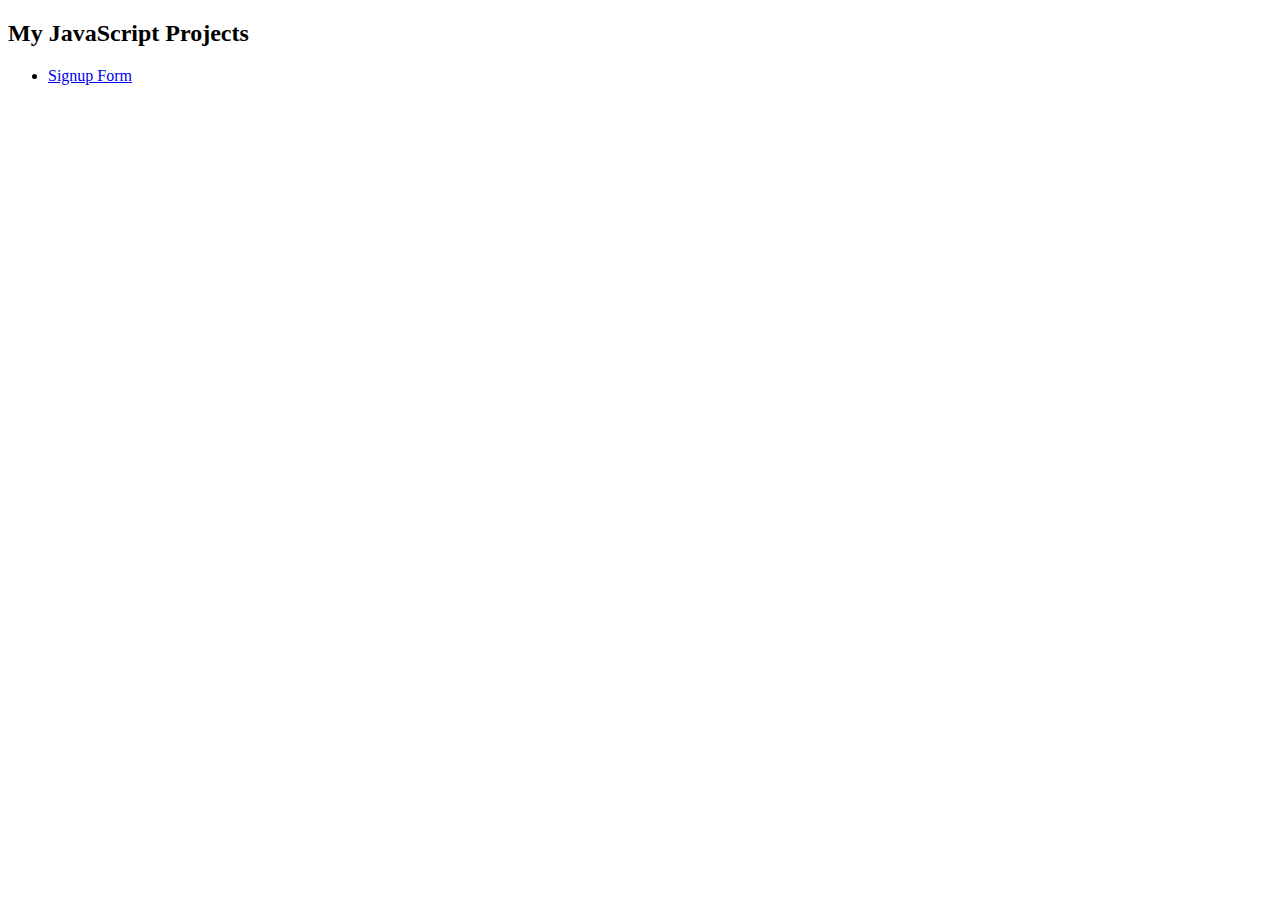
==== index.html @ 0c2eb282 "Home page for JS projects" ====
<!DOCTYPE html>
<html lang="en">

<head>
    <meta charset="UTF-8">
    <meta http-equiv="X-UA-Compatible" content="IE=edge">
    <meta name="viewport" content="width=device-width, initial-scale=1.0">
    <link rel="stylesheet" href="styles.css">
    <title>JavaScript Projects</title>
</head>

<body>
    <div class="container">
        <h2>My JavaScript Projects</h2>
        <ul class="project-list">
            <li class="project"><a href="./signup-form/index.html">Signup Form</a></li>
        </ul>
    </div>
</body>

</html>
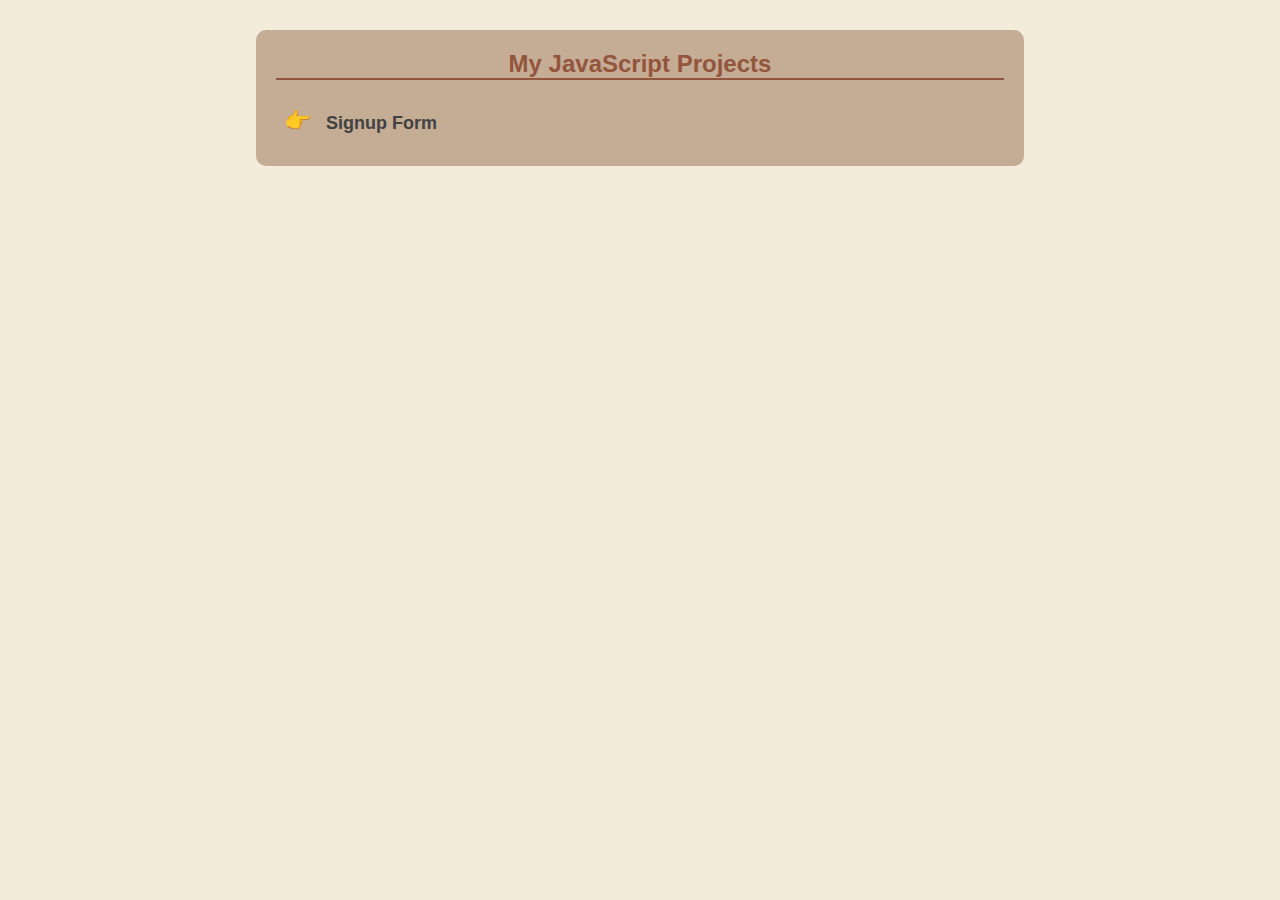
==== commit ec59ede5: "Form validation basic setup" ====
--- a/index.html
+++ b/index.html
@@ -13,7 +13,7 @@
     <div class="container">
         <h2>My JavaScript Projects</h2>
         <ul class="project-list">
-            <li class="project"><a href="./signup-form/index.html">Signup Form</a></li>
+            <li class="project"><a href="./form-validation/index.html">Signup Form</a></li>
         </ul>
     </div>
 </body>
--- a/styles.css
+++ b/styles.css
@@ -0,0 +1,65 @@
+*,
+*::before,
+*::after {
+    margin: 0;
+    padding: 0;
+    box-sizing: border-box;
+}
+
+body {
+    font-family: 'Segoe UI', Tahoma, Geneva, Verdana, sans-serif;
+    background-color: #f3ecda;
+}
+
+.container {
+    width: 60%;
+    margin: 1.875rem auto;
+    background-color: #c4ac95;
+    display: flex;
+    justify-content: center;
+    flex-direction: column;
+    padding: 20px;
+    border-radius: 10px;
+}
+
+.container>h2 {
+    text-align: center;
+    color: #94553d;
+    border-bottom: 2px solid#94553d;
+    margin-bottom: 1.25rem;
+
+}
+
+.container ul li {
+    display: flex;
+    align-items: center;
+    list-style-type: none;
+
+}
+
+
+.container ul li a {
+    text-decoration: none;
+    border-radius: 6px;
+    padding: 8px;
+    width: 100%;
+    color: rgb(66, 66, 66);
+    transition: all .2s ease;
+    display: flex;
+    align-items: center;
+    font-size: 1.125rem;
+    font-weight: 600;
+}
+
+.container ul li a::before {
+    content: '\1F449';
+    font-size: 22px;
+    margin-right: 15px;
+    margin-bottom: 4px;
+
+}
+
+.container ul li a:hover {
+    background-color: #94563d61;
+    color: #e3e3e3;
+}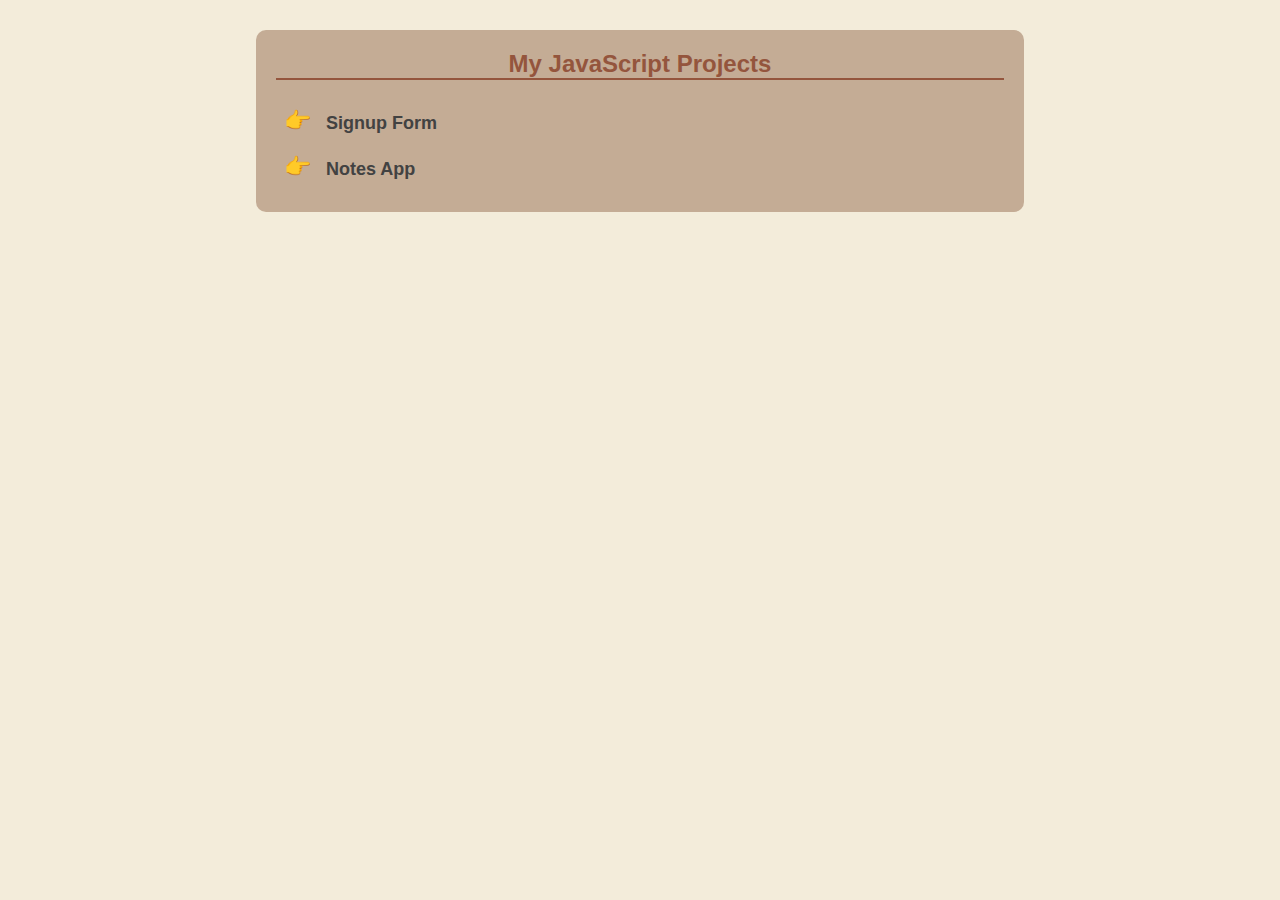
==== commit 22e10994: "added notes app to index.html" ====
--- a/index.html
+++ b/index.html
@@ -1,21 +1,22 @@
-<!DOCTYPE html>
-<html lang="en">
-
-<head>
-    <meta charset="UTF-8">
-    <meta http-equiv="X-UA-Compatible" content="IE=edge">
-    <meta name="viewport" content="width=device-width, initial-scale=1.0">
-    <link rel="stylesheet" href="styles.css">
-    <title>JavaScript Projects</title>
-</head>
-
-<body>
-    <div class="container">
-        <h2>My JavaScript Projects</h2>
-        <ul class="project-list">
-            <li class="project"><a href="./form-validation/index.html">Signup Form</a></li>
-        </ul>
-    </div>
-</body>
-
+<!DOCTYPE html>
+<html lang="en">
+
+<head>
+    <meta charset="UTF-8">
+    <meta http-equiv="X-UA-Compatible" content="IE=edge">
+    <meta name="viewport" content="width=device-width, initial-scale=1.0">
+    <link rel="stylesheet" href="styles.css">
+    <title>JavaScript Projects</title>
+</head>
+
+<body>
+    <div class="container">
+        <h2>My JavaScript Projects</h2>
+        <ul class="project-list">
+            <li class="project"><a href="./1-form-validation/index.html">Signup Form</a></li>
+            <li class="project"><a href="./2-notes-app/index.html">Notes App</a></li>
+        </ul>
+    </div>
+</body>
+
 </html>--- a/styles.css
+++ b/styles.css
@@ -1,65 +1,65 @@
-*,
-*::before,
-*::after {
-    margin: 0;
-    padding: 0;
-    box-sizing: border-box;
-}
-
-body {
-    font-family: 'Segoe UI', Tahoma, Geneva, Verdana, sans-serif;
-    background-color: #f3ecda;
-}
-
-.container {
-    width: 60%;
-    margin: 1.875rem auto;
-    background-color: #c4ac95;
-    display: flex;
-    justify-content: center;
-    flex-direction: column;
-    padding: 20px;
-    border-radius: 10px;
-}
-
-.container>h2 {
-    text-align: center;
-    color: #94553d;
-    border-bottom: 2px solid#94553d;
-    margin-bottom: 1.25rem;
-
-}
-
-.container ul li {
-    display: flex;
-    align-items: center;
-    list-style-type: none;
-
-}
-
-
-.container ul li a {
-    text-decoration: none;
-    border-radius: 6px;
-    padding: 8px;
-    width: 100%;
-    color: rgb(66, 66, 66);
-    transition: all .2s ease;
-    display: flex;
-    align-items: center;
-    font-size: 1.125rem;
-    font-weight: 600;
-}
-
-.container ul li a::before {
-    content: '\1F449';
-    font-size: 22px;
-    margin-right: 15px;
-    margin-bottom: 4px;
-
-}
-
-.container ul li a:hover {
-    background-color: #94563d61;
-    color: #e3e3e3;
+*,
+*::before,
+*::after {
+    margin: 0;
+    padding: 0;
+    box-sizing: border-box;
+}
+
+body {
+    font-family: 'Segoe UI', Tahoma, Geneva, Verdana, sans-serif;
+    background-color: #f3ecda;
+}
+
+.container {
+    width: 60%;
+    margin: 1.875rem auto;
+    background-color: #c4ac95;
+    display: flex;
+    justify-content: center;
+    flex-direction: column;
+    padding: 20px;
+    border-radius: 10px;
+}
+
+.container>h2 {
+    text-align: center;
+    color: #94553d;
+    border-bottom: 2px solid#94553d;
+    margin-bottom: 1.25rem;
+
+}
+
+.container ul li {
+    display: flex;
+    align-items: center;
+    list-style-type: none;
+
+}
+
+
+.container ul li a {
+    text-decoration: none;
+    border-radius: 6px;
+    padding: 8px;
+    width: 100%;
+    color: rgb(66, 66, 66);
+    transition: all .2s ease;
+    display: flex;
+    align-items: center;
+    font-size: 1.125rem;
+    font-weight: 600;
+}
+
+.container ul li a::before {
+    content: '\1F449';
+    font-size: 22px;
+    margin-right: 15px;
+    margin-bottom: 4px;
+
+}
+
+.container ul li a:hover {
+    background-color: #94563d61;
+    color: #e3e3e3;
 }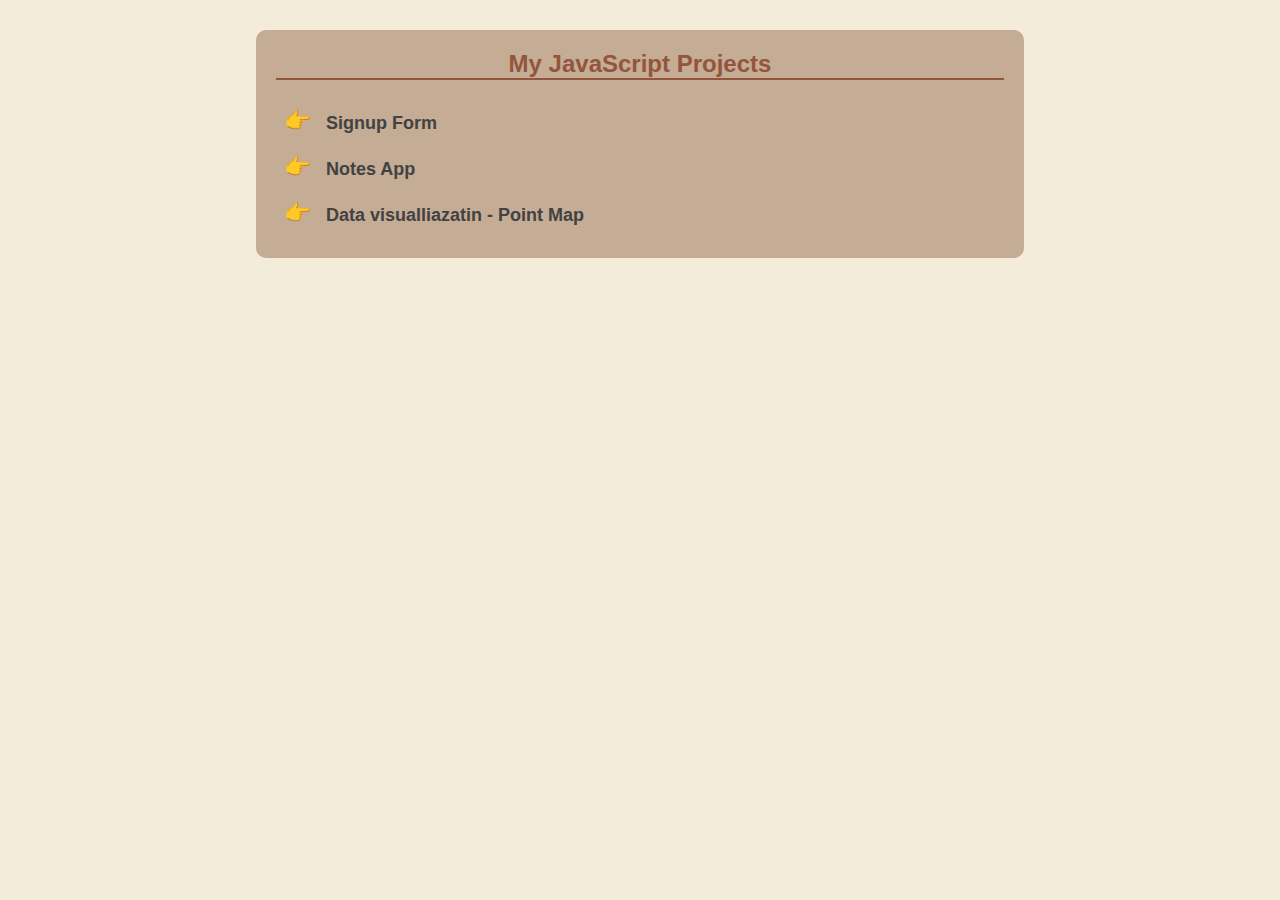
==== commit b1f2cdb2: "Point map project, using anychart js" ====
--- a/index.html
+++ b/index.html
@@ -13,8 +13,10 @@
     <div class="container">
         <h2>My JavaScript Projects</h2>
         <ul class="project-list">
-            <li class="project"><a href="./1-form-validation/index.html">Signup Form</a></li>
-            <li class="project"><a href="./2-notes-app/index.html">Notes App</a></li>
+            <li class="project"><a href="./1-form-validation/index.html" target="_blank">Signup Form</a></li>
+            <li class="project"><a href="./2-notes-app/index.html" target="_blank">Notes App</a></li>
+            <li class="project"><a href="./3-point-map-javascript/index.html" target="_blank">Data visualliazatin -
+                    Point Map</a></li>
         </ul>
     </div>
 </body>
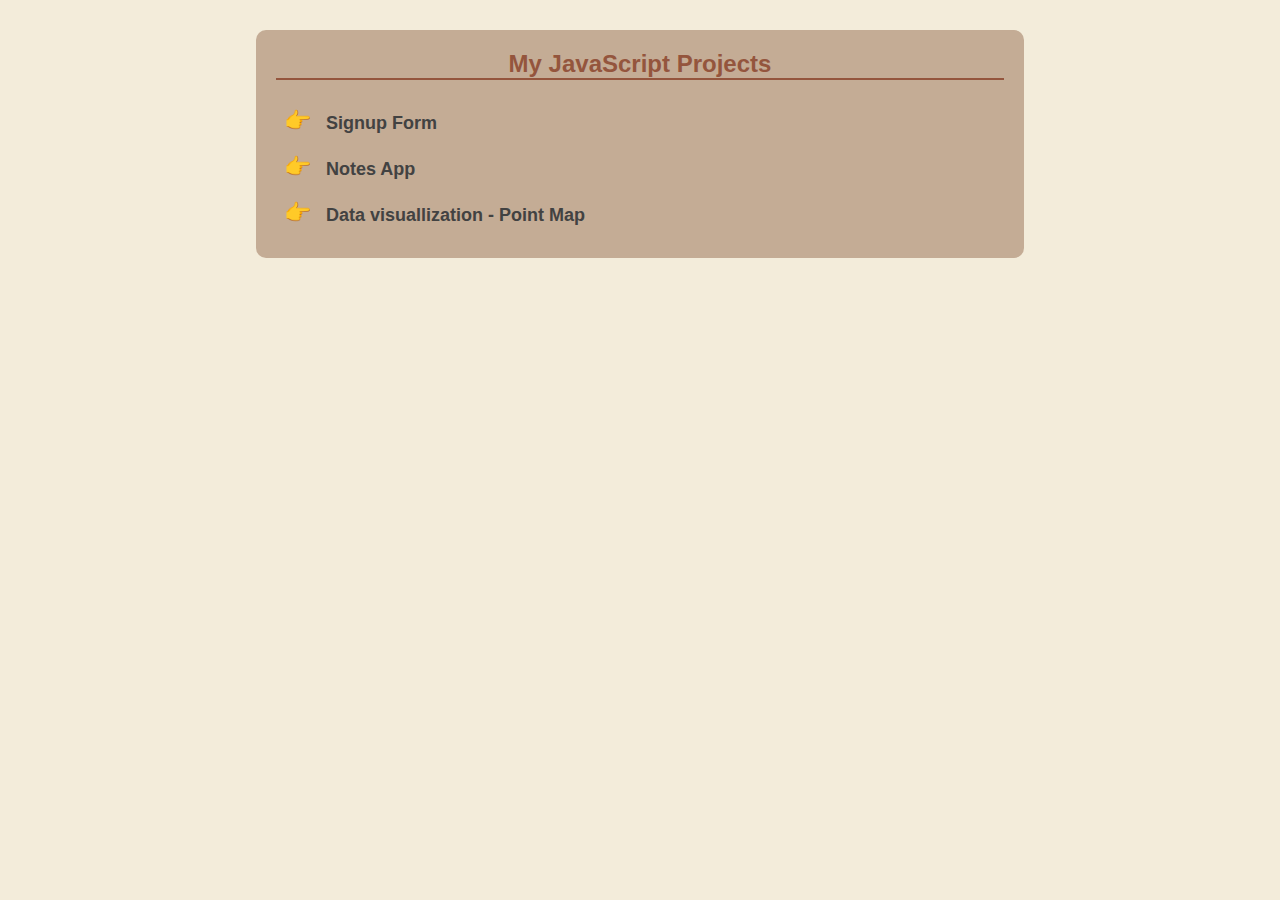
==== commit d0030f66: "fix spell" ====
--- a/index.html
+++ b/index.html
@@ -15,7 +15,7 @@
         <ul class="project-list">
             <li class="project"><a href="./1-form-validation/index.html" target="_blank">Signup Form</a></li>
             <li class="project"><a href="./2-notes-app/index.html" target="_blank">Notes App</a></li>
-            <li class="project"><a href="./3-point-map-javascript/index.html" target="_blank">Data visualliazatin -
+            <li class="project"><a href="./3-point-map-javascript/index.html" target="_blank">Data visuallization -
                     Point Map</a></li>
         </ul>
     </div>
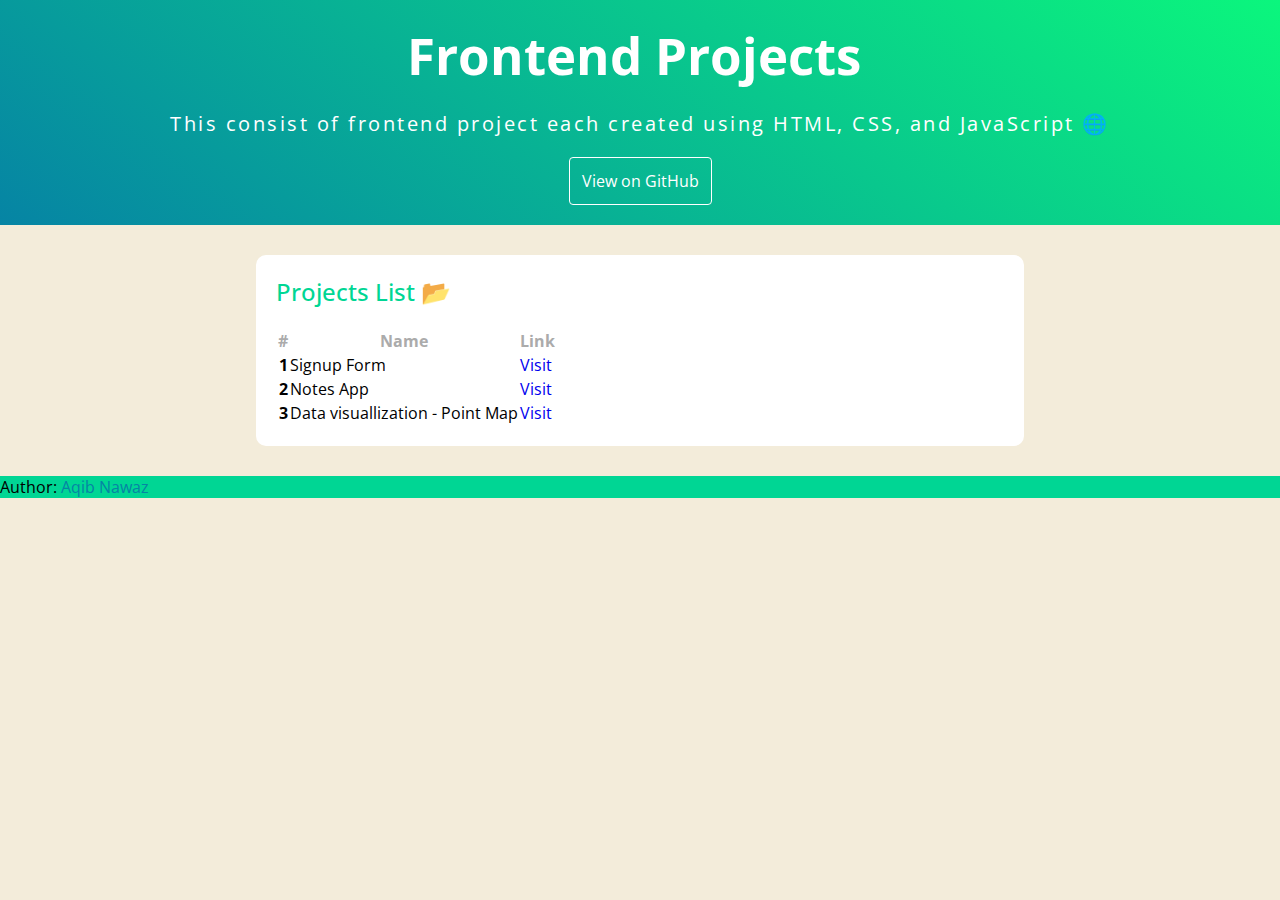
==== commit 2b850e86: "Major UI changes" ====
--- a/index.html
+++ b/index.html
@@ -6,19 +6,77 @@
     <meta http-equiv="X-UA-Compatible" content="IE=edge">
     <meta name="viewport" content="width=device-width, initial-scale=1.0">
     <link rel="stylesheet" href="styles.css">
-    <title>JavaScript Projects</title>
+    <link rel="preconnect" href="https://fonts.googleapis.com">
+    <link rel="preconnect" href="https://fonts.gstatic.com" crossorigin>
+    <link href="https://cdn.jsdelivr.net/npm/bootstrap@5.3.2/dist/css/bootstrap.min.css" rel="stylesheet"
+        integrity="sha384-T3c6CoIi6uLrA9TneNEoa7RxnatzjcDSCmG1MXxSR1GAsXEV/Dwwykc2MPK8M2HN" crossorigin="anonymous">
+    <link
+        href="https://fonts.googleapis.com/css2?family=Open+Sans:wght@300;400;500;700&family=Poppins:wght@100;200;300;400;500;600;700&display=swap"
+        rel="stylesheet">
+    <title>Frontend (HTML/CSS/JavaScript) Projects</title>
+    <link rel="icon" type="image/x-icon"
+        href="https://cdn1.iconfinder.com/data/icons/creative-design-honey-vol-2/64/WEB_DESIGN-512.png">
 </head>
 
 <body>
+    <header class="py-sm-0">
+        <h1>
+            Frontend Projects
+            <img src="https://cdn1.iconfinder.com/data/icons/creative-design-honey-vol-2/64/WEB_DESIGN-512.png" alt=""
+                width="60px">
+        </h1>
+        <div class="about">
+            <p>This consist of frontend project each created using HTML, CSS, and JavaScript 🌐</p>
+        </div>
+        <a class="button" href="https://github.com/aqib-nawaz" target="_blank">View on GitHub</a>
+    </header>
     <div class="container">
-        <h2>My JavaScript Projects</h2>
-        <ul class="project-list">
-            <li class="project"><a href="./1-form-validation/index.html" target="_blank">Signup Form</a></li>
-            <li class="project"><a href="./2-notes-app/index.html" target="_blank">Notes App</a></li>
-            <li class="project"><a href="./3-point-map-javascript/index.html" target="_blank">Data visuallization -
-                    Point Map</a></li>
-        </ul>
+        <h2>Projects List <span>📂</span></h2>
+        <div class="table-responsive w-60">
+            <table class="table table-bordered">
+                <thead>
+                    <tr>
+                        <th>#</th>
+                        <th>Name</th>
+                        <th>Link</th>
+                    </tr>
+                </thead>
+                <tbody class="table-group-divider">
+                    <tr>
+                        <th class="text-gray">1</th>
+                        <td>Signup Form</td>
+                        <td><a href="./1-form-validation/index.html" target="_blank">Visit</a></td>
+                    </tr>
+                    <tr>
+                        <th>2</th>
+                        <td>Notes App</td>
+                        <td><a href="./2-notes-app/index.html" target="_blank">Visit</a></td>
+                    </tr>
+                    <tr>
+                        <th>3</th>
+                        <td>
+                            Data visuallization -
+                            Point Map
+                        </td>
+                        <td>
+                            <a href="./3-point-map-javascript/index.html" target="_blank">Visit</a>
+                        </td>
+                    </tr>
+                </tbody>
+            </table>
+        </div>
+
     </div>
+    <div class="footer text-white text-center p-2 fs-6 fw-bold text-shadow">
+        Author: <a href="https://github.com/aqib-nawaz">Aqib Nawaz</a>
+    </div>
+
+    <script src="https://cdn.jsdelivr.net/npm/@popperjs/core@2.11.8/dist/umd/popper.min.js"
+        integrity="sha384-I7E8VVD/ismYTF4hNIPjVp/Zjvgyol6VFvRkX/vR+Vc4jQkC+hVqc2pM8ODewa9r"
+        crossorigin="anonymous"></script>
+    <script src="https://cdn.jsdelivr.net/npm/bootstrap@5.3.2/dist/js/bootstrap.min.js"
+        integrity="sha384-BBtl+eGJRgqQAUMxJ7pMwbEyER4l1g+O15P+16Ep7Q9Q+zqX6gSbd85u4mG4QzX+"
+        crossorigin="anonymous"></script>
 </body>
 
 </html>--- a/styles.css
+++ b/styles.css
@@ -4,17 +4,59 @@
     margin: 0;
     padding: 0;
     box-sizing: border-box;
+    text-decoration: none;
+    transition: all .3s ease;
 }
 
 body {
     font-family: 'Segoe UI', Tahoma, Geneva, Verdana, sans-serif;
+    font-family: 'Poppins', sans-serif;
+    font-family: 'Open Sans', sans-serif;
+    /* font-family: 'Poppins', sans-serif; */
     background-color: #f3ecda;
+}
+
+header {
+    width: 100%;
+    display: flex;
+    flex-direction: column;
+    align-items: center;
+    color: white;
+    background: rgb(6 132 164);
+    background: linear-gradient(37deg, rgb(6 132 164) 0%, rgb(11 246 125) 100%);
+    padding: 20px;
+}
+
+header h1 {
+    font-size: 3.1875rem;
+}
+
+header .about {
+    margin-top: 20px;
+    font-size: 20px;
+    letter-spacing: 2.5px;
+    text-align: center;
+}
+
+header a {
+    text-decoration: none;
+    border: 1px solid white;
+    color: white;
+    padding: 12px;
+    margin-top: 20px;
+    border-radius: .25rem;
+
+}
+
+header a:hover {
+    background-color: aliceblue;
+    color: rgb(6 132 164);
 }
 
 .container {
     width: 60%;
     margin: 1.875rem auto;
-    background-color: #c4ac95;
+    background-color: #ffffff;
     display: flex;
     justify-content: center;
     flex-direction: column;
@@ -22,44 +64,29 @@
     border-radius: 10px;
 }
 
+thead tr th {
+    color: #ababab !important;
+}
+
+thead tr:first-child {
+    color: #ababab !important;
+}
+
 .container>h2 {
-    text-align: center;
-    color: #94553d;
-    border-bottom: 2px solid#94553d;
+    color: rgb(0 214 148);
     margin-bottom: 1.25rem;
+    font-weight: 500;
 
 }
 
-.container ul li {
-    display: flex;
-    align-items: center;
-    list-style-type: none;
-
+.footer {
+    background-color: rgb(0 214 148);
 }
 
-
-.container ul li a {
-    text-decoration: none;
-    border-radius: 6px;
-    padding: 8px;
-    width: 100%;
-    color: rgb(66, 66, 66);
-    transition: all .2s ease;
-    display: flex;
-    align-items: center;
-    font-size: 1.125rem;
-    font-weight: 600;
+.footer a {
+    color: rgb(6 132 164);
 }
 
-.container ul li a::before {
-    content: '\1F449';
-    font-size: 22px;
-    margin-right: 15px;
-    margin-bottom: 4px;
-
-}
-
-.container ul li a:hover {
-    background-color: #94563d61;
-    color: #e3e3e3;
+.footer a:hover {
+    text-decoration: none;
 }